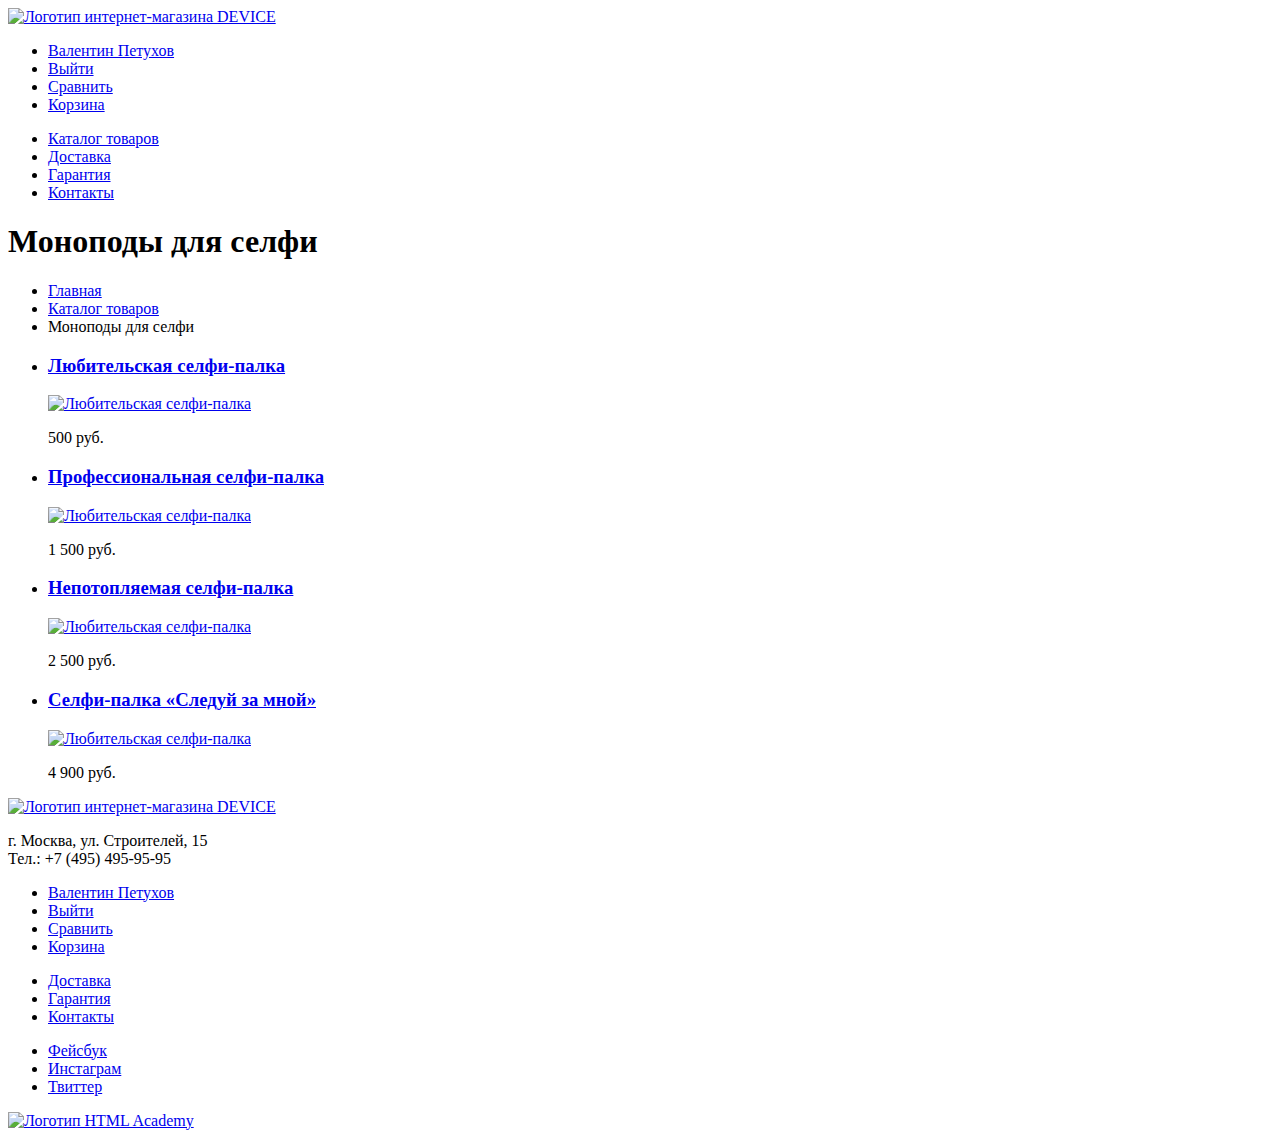
==== catalog.html @ 66d5307c "Добавляет разметку внутренней страницы" ====
<!DOCTYPE html>
<html lang="ru">

<head>
  <meta charset="utf-8">
  <title>HTML Academy: Девайс</title>
</head>

<body>
  <header class="main-header">
    <nav class="main-navigation">
      <a class="main-header-logo" href="index.html">
        <img src="http://placehold.it/150x100" width="150" height="100" alt="Логотип интернет-магазина DEVICE">
      </a>
      <ul class="user-navigation">
        <!-- 
          <li>
            здесь будет форма поиска по сайту
          </li>
        -->
        <li class="username-link"><a href="#">Валентин Петухов</a></li>
        <li class="logout-link"><a href="#">Выйти</a></li>
        <li class="compare-link"><a href="#">Сравнить</a></li>
        <li class="basket-link"><a href="#">Корзина</a></li>
      </ul>
      <ul class="site-navigation">
        <li><a href="catalog.html">Каталог товаров</a></li>
        <li><a href="shipping.html">Доставка</a></li>
        <li><a href="warranty.html">Гарантия</a></li>
        <li><a href="contacts.html">Контакты</a></li>
      </ul>
    </nav>
  </header>
  <main class="container">
    <h1 class="page-title">Моноподы для селфи</h1>
    <ul class="breadcrumbs">
      <li><a href="index.html">Главная</a></li>
      <li><a href="catalog.html">Каталог товаров</a></li>
      <li class="breadcrumbs-current">Моноподы для селфи</li>
    </ul>
    <section class="filters">
      <!-- здесь будет форма -->
    </section>
    <section class="catalog">
      <ul class="catalog-list">
        <li class="catalog-item">
          <h3><a href="catalog-item.html">Любительская селфи-палка</a></h3>
          <p class="catalog-item-image">
            <a href="catalog-item.html">
              <img src="http://placehold.it/360x380" width="360" height="380" alt="Любительская селфи-палка">
            </a>
          </p>
          <p class="catalog-item-price">
            500 руб.
          </p>
        </li>
        <li class="catalog-item">
          <h3><a href="catalog-item.html">Профессиональная селфи-палка</a></h3>
          <p class="catalog-item-image">
            <a href="catalog-item.html">
              <img src="http://placehold.it/360x380" width="360" height="380" alt="Любительская селфи-палка">
            </a>
          </p>
          <p class="catalog-item-price">
            1 500 руб.
          </p>
        </li>
        <li class="catalog-item">
          <h3><a href="catalog-item.html">Непотопляемая селфи-палка</a></h3>
          <p class="catalog-item-image">
            <a href="catalog-item.html">
              <img src="http://placehold.it/360x380" width="360" height="380" alt="Любительская селфи-палка">
            </a>
          </p>
          <p class="catalog-item-price">
            2 500 руб.
          </p>
        </li>
        <li class="catalog-item">
          <h3><a href="catalog-item.html">Селфи-палка «Следуй за мной»</a></h3>
          <p class="catalog-item-image">
            <a href="catalog-item.html">
              <img src="http://placehold.it/360x380" width="360" height="380" alt="Любительская селфи-палка">
            </a>
          </p>
          <p class="catalog-item-price">
            4 900 руб.
          </p>
        </li>
      </ul>
    </section>
  </main>
  <footer class="main-footer">
    <a class="footer-logo" href="index.html">
      <img src="http://placehold.it/150x100" width="150" height="100" alt="Логотип интернет-магазина DEVICE">
    </a>
    <p class="footer-contacts">
      г. Москва, ул. Строителей, 15<br>
      Тел.: +7 (495) 495-95-95
    </p>
    <div class="footer-navigation">
      <ul class="footer-user-navigation">
        <li class="username-link"><a href="#">Валентин Петухов</a></li>
        <li class="logout-link"><a href="#">Выйти</a></li>
        <li class="compare-link"><a href="#">Сравнить</a></li>
        <li class="basket-link"><a href="#">Корзина</a></li>
      </ul>
      <ul class="footer-site-navigation">
        <li><a href="shipping.html">Доставка</a></li>
        <li><a href="warranty.html">Гарантия</a></li>
        <li><a href="contacts.html">Контакты</a></li>
      </ul>
    </div>
    <div class="footer-social">
      <ul>
        <li><a class="social-button" href="#">Фейсбук</a></li>
        <li><a class="social-button" href="#">Инстаграм</a></li>
        <li><a class="social-button" href="#">Твиттер</a></li>
      </ul>
    </div>
    <p class="footer-copyright">
      <a class="button" href="https://htmlacademy.ru/intensive/htmlcss"><img src="http://placehold.it/30x30" width="30"
          height="30" alt="Логотип HTML Academy"></a>
    </p>
  </footer>
</body>

</html>
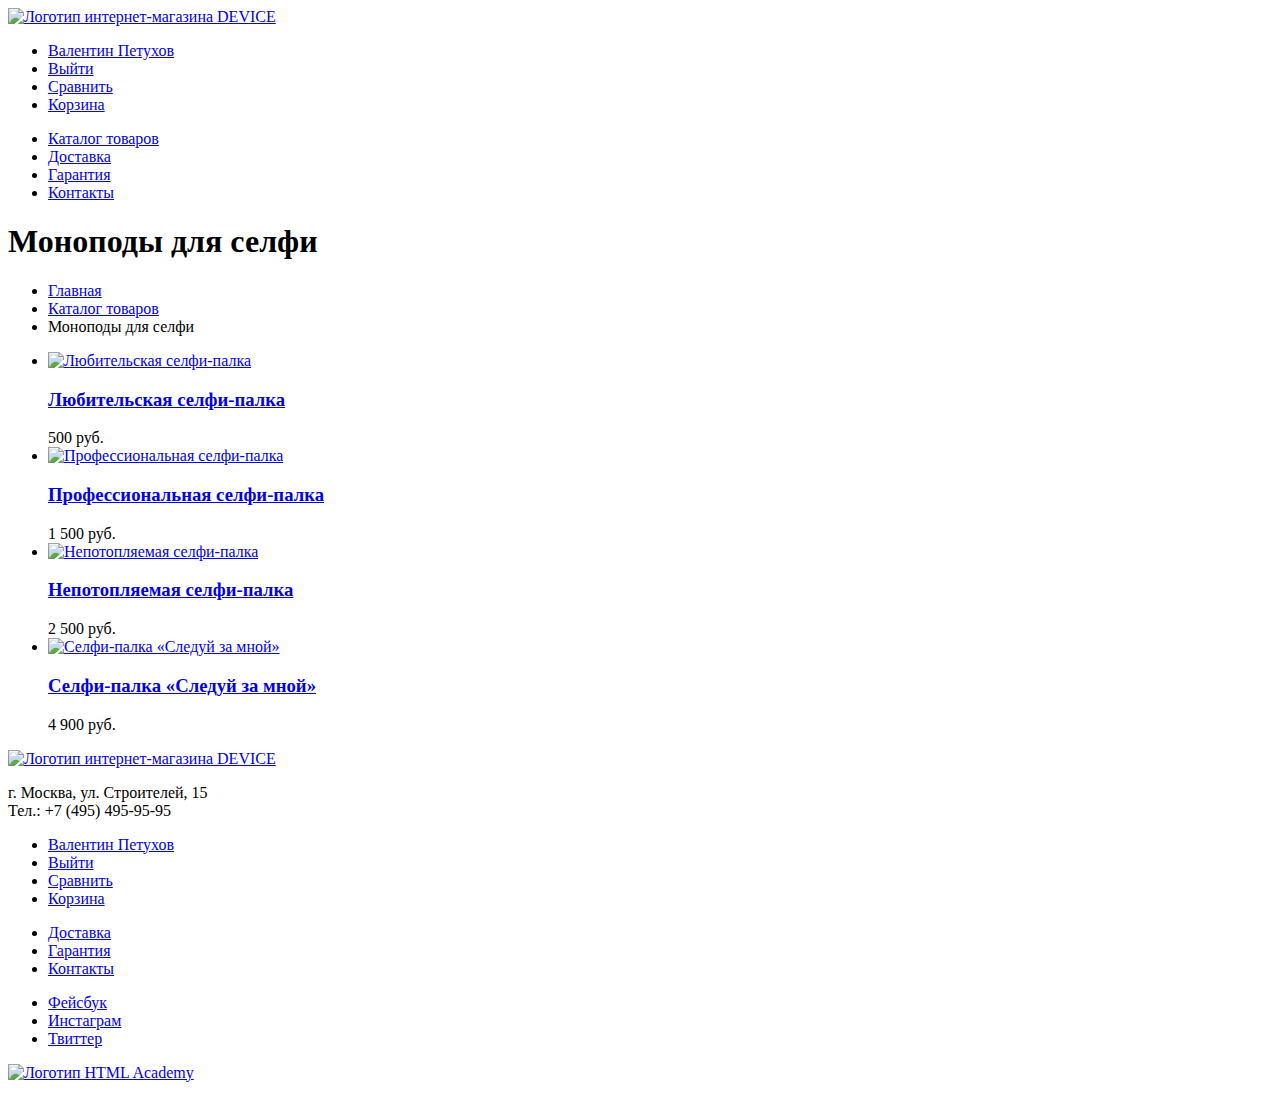
==== commit 0aa2ecbd: "Вносит правки по замечаниям наставника" ====
--- a/catalog.html
+++ b/catalog.html
@@ -13,11 +13,7 @@
         <img src="http://placehold.it/150x100" width="150" height="100" alt="Логотип интернет-магазина DEVICE">
       </a>
       <ul class="user-navigation">
-        <!-- 
-          <li>
-            здесь будет форма поиска по сайту
-          </li>
-        -->
+        <!-- здесь будет форма поиска по сайту -->
         <li class="username-link"><a href="#">Валентин Петухов</a></li>
         <li class="logout-link"><a href="#">Выйти</a></li>
         <li class="compare-link"><a href="#">Сравнить</a></li>
@@ -44,48 +40,32 @@
     <section class="catalog">
       <ul class="catalog-list">
         <li class="catalog-item">
+          <a href="catalog-item.html">
+            <img class="catalog-item-image" src="http://placehold.it/360x380" width="360" height="380" alt="Любительская селфи-палка">
+          </a>
           <h3><a href="catalog-item.html">Любительская селфи-палка</a></h3>
-          <p class="catalog-item-image">
-            <a href="catalog-item.html">
-              <img src="http://placehold.it/360x380" width="360" height="380" alt="Любительская селфи-палка">
-            </a>
-          </p>
-          <p class="catalog-item-price">
-            500 руб.
-          </p>
+          <span class="catalog-item-price">500 руб.</span>
         </li>
         <li class="catalog-item">
+          <a href="catalog-item.html">
+            <img class="catalog-item-image" src="http://placehold.it/360x380" width="360" height="380" alt="Профессиональная селфи-палка">
+          </a>
           <h3><a href="catalog-item.html">Профессиональная селфи-палка</a></h3>
-          <p class="catalog-item-image">
-            <a href="catalog-item.html">
-              <img src="http://placehold.it/360x380" width="360" height="380" alt="Любительская селфи-палка">
-            </a>
-          </p>
-          <p class="catalog-item-price">
-            1 500 руб.
-          </p>
+          <span class="catalog-item-price">1 500 руб.</span>
         </li>
         <li class="catalog-item">
+          <a href="catalog-item.html">
+            <img class="catalog-item-image" src="http://placehold.it/360x380" width="360" height="380" alt="Непотопляемая селфи-палка">
+          </a>
           <h3><a href="catalog-item.html">Непотопляемая селфи-палка</a></h3>
-          <p class="catalog-item-image">
-            <a href="catalog-item.html">
-              <img src="http://placehold.it/360x380" width="360" height="380" alt="Любительская селфи-палка">
-            </a>
-          </p>
-          <p class="catalog-item-price">
-            2 500 руб.
-          </p>
+          <span class="catalog-item-price">2 500 руб.</span>
         </li>
         <li class="catalog-item">
+          <a href="catalog-item.html">
+            <img class="catalog-item-image" src="http://placehold.it/360x380" width="360" height="380" alt="Селфи-палка «Следуй за мной»">
+          </a>
           <h3><a href="catalog-item.html">Селфи-палка «Следуй за мной»</a></h3>
-          <p class="catalog-item-image">
-            <a href="catalog-item.html">
-              <img src="http://placehold.it/360x380" width="360" height="380" alt="Любительская селфи-палка">
-            </a>
-          </p>
-          <p class="catalog-item-price">
-            4 900 руб.
-          </p>
+          <span class="catalog-item-price">4 900 руб.</span>
         </li>
       </ul>
     </section>
@@ -119,8 +99,9 @@
       </ul>
     </div>
     <p class="footer-copyright">
-      <a class="button" href="https://htmlacademy.ru/intensive/htmlcss"><img src="http://placehold.it/30x30" width="30"
-          height="30" alt="Логотип HTML Academy"></a>
+      <a class="button" href="https://htmlacademy.ru/intensive/htmlcss">
+        <img src="http://placehold.it/30x30" width="30" height="30" alt="Логотип HTML Academy">
+      </a>
     </p>
   </footer>
 </body>
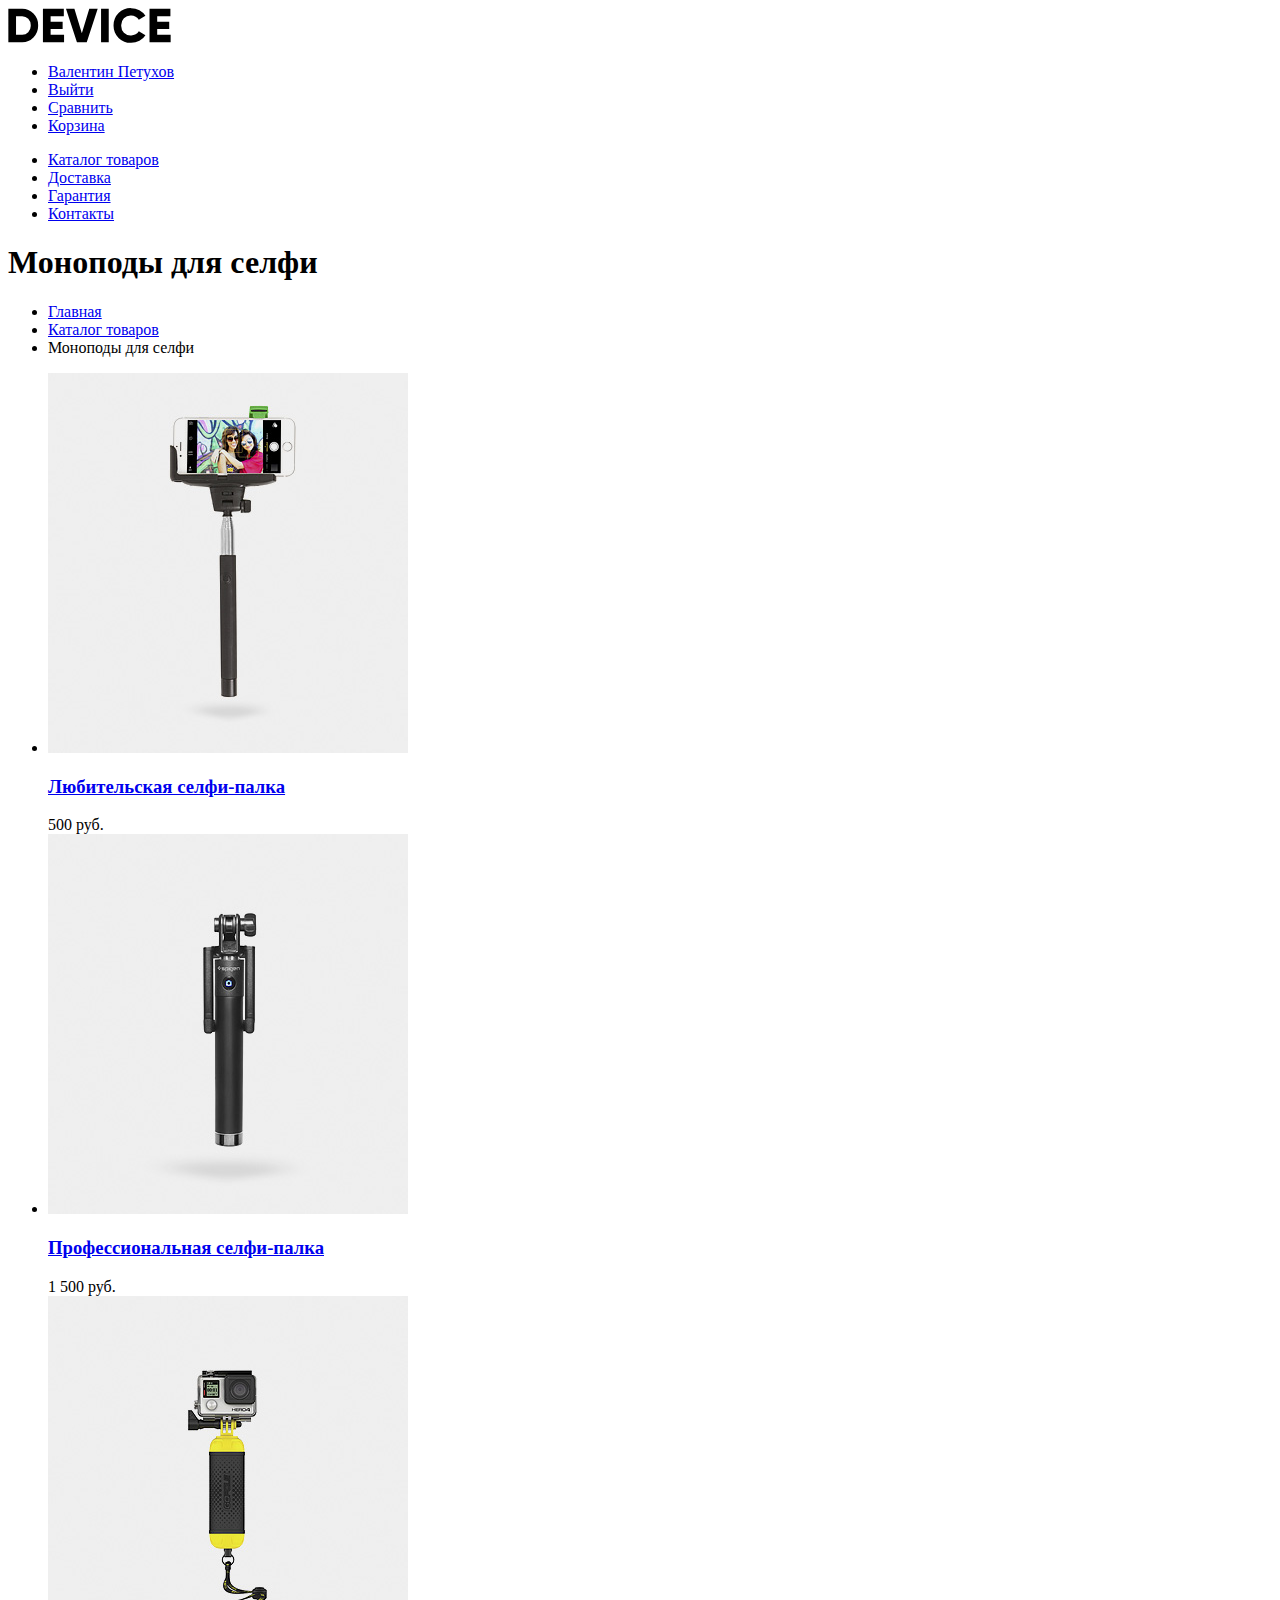
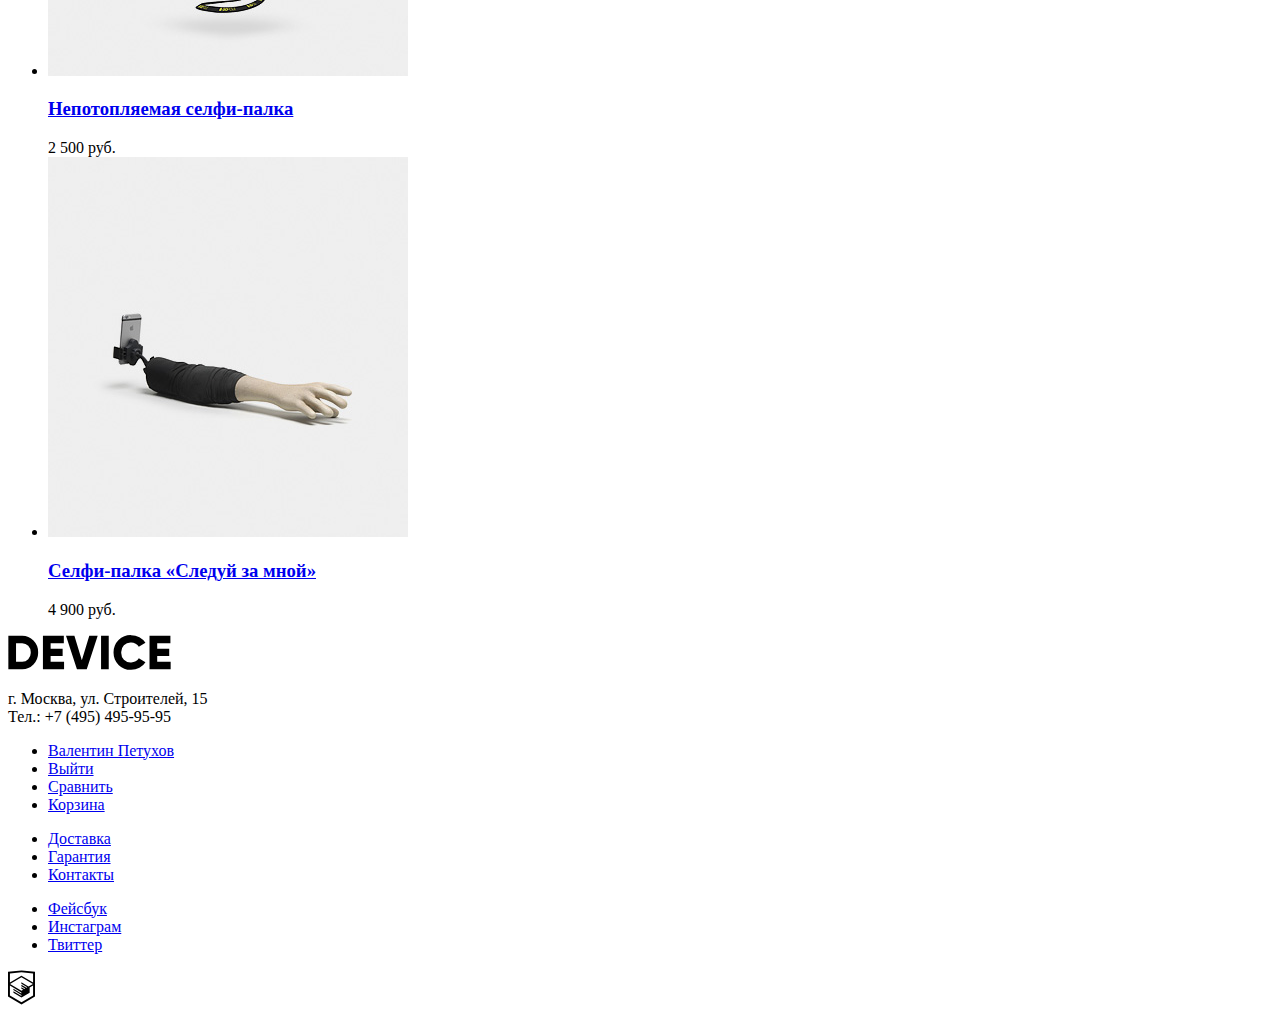
==== commit 9c15b5d3: "Добавляет контентные изображения" ====
--- a/catalog.html
+++ b/catalog.html
@@ -10,7 +10,7 @@
   <header class="main-header">
     <nav class="main-navigation">
       <a class="main-header-logo" href="index.html">
-        <img src="http://placehold.it/150x100" width="150" height="100" alt="Логотип интернет-магазина DEVICE">
+        <img src="img/logo-device.svg" width="163" height="35" alt="Логотип интернет-магазина DEVICE">
       </a>
       <ul class="user-navigation">
         <!-- здесь будет форма поиска по сайту -->
@@ -41,28 +41,28 @@
       <ul class="catalog-list">
         <li class="catalog-item">
           <a href="catalog-item.html">
-            <img class="catalog-item-image" src="http://placehold.it/360x380" width="360" height="380" alt="Любительская селфи-палка">
+            <img class="catalog-item-image" src="img/item-1-jpg.jpg" width="360" height="380" alt="Любительская селфи-палка">
           </a>
           <h3><a href="catalog-item.html">Любительская селфи-палка</a></h3>
           <span class="catalog-item-price">500 руб.</span>
         </li>
         <li class="catalog-item">
           <a href="catalog-item.html">
-            <img class="catalog-item-image" src="http://placehold.it/360x380" width="360" height="380" alt="Профессиональная селфи-палка">
+            <img class="catalog-item-image" src="img/item-2-jpg.jpg" width="360" height="380" alt="Профессиональная селфи-палка">
           </a>
           <h3><a href="catalog-item.html">Профессиональная селфи-палка</a></h3>
           <span class="catalog-item-price">1 500 руб.</span>
         </li>
         <li class="catalog-item">
           <a href="catalog-item.html">
-            <img class="catalog-item-image" src="http://placehold.it/360x380" width="360" height="380" alt="Непотопляемая селфи-палка">
+            <img class="catalog-item-image" src="img/item-3-jpg.jpg" width="360" height="380" alt="Непотопляемая селфи-палка">
           </a>
           <h3><a href="catalog-item.html">Непотопляемая селфи-палка</a></h3>
           <span class="catalog-item-price">2 500 руб.</span>
         </li>
         <li class="catalog-item">
           <a href="catalog-item.html">
-            <img class="catalog-item-image" src="http://placehold.it/360x380" width="360" height="380" alt="Селфи-палка «Следуй за мной»">
+            <img class="catalog-item-image" src="img/item-4-jpg.jpg" width="360" height="380" alt="Селфи-палка «Следуй за мной»">
           </a>
           <h3><a href="catalog-item.html">Селфи-палка «Следуй за мной»</a></h3>
           <span class="catalog-item-price">4 900 руб.</span>
@@ -72,7 +72,7 @@
   </main>
   <footer class="main-footer">
     <a class="footer-logo" href="index.html">
-      <img src="http://placehold.it/150x100" width="150" height="100" alt="Логотип интернет-магазина DEVICE">
+      <img src="img/logo-device.svg" width="163" height="35" alt="Логотип интернет-магазина DEVICE">
     </a>
     <p class="footer-contacts">
       г. Москва, ул. Строителей, 15<br>
@@ -100,7 +100,7 @@
     </div>
     <p class="footer-copyright">
       <a class="button" href="https://htmlacademy.ru/intensive/htmlcss">
-        <img src="http://placehold.it/30x30" width="30" height="30" alt="Логотип HTML Academy">
+        <img src="img/logo-htmlacademy.svg" width="27" height="35" alt="Логотип HTML Academy">
       </a>
     </p>
   </footer>
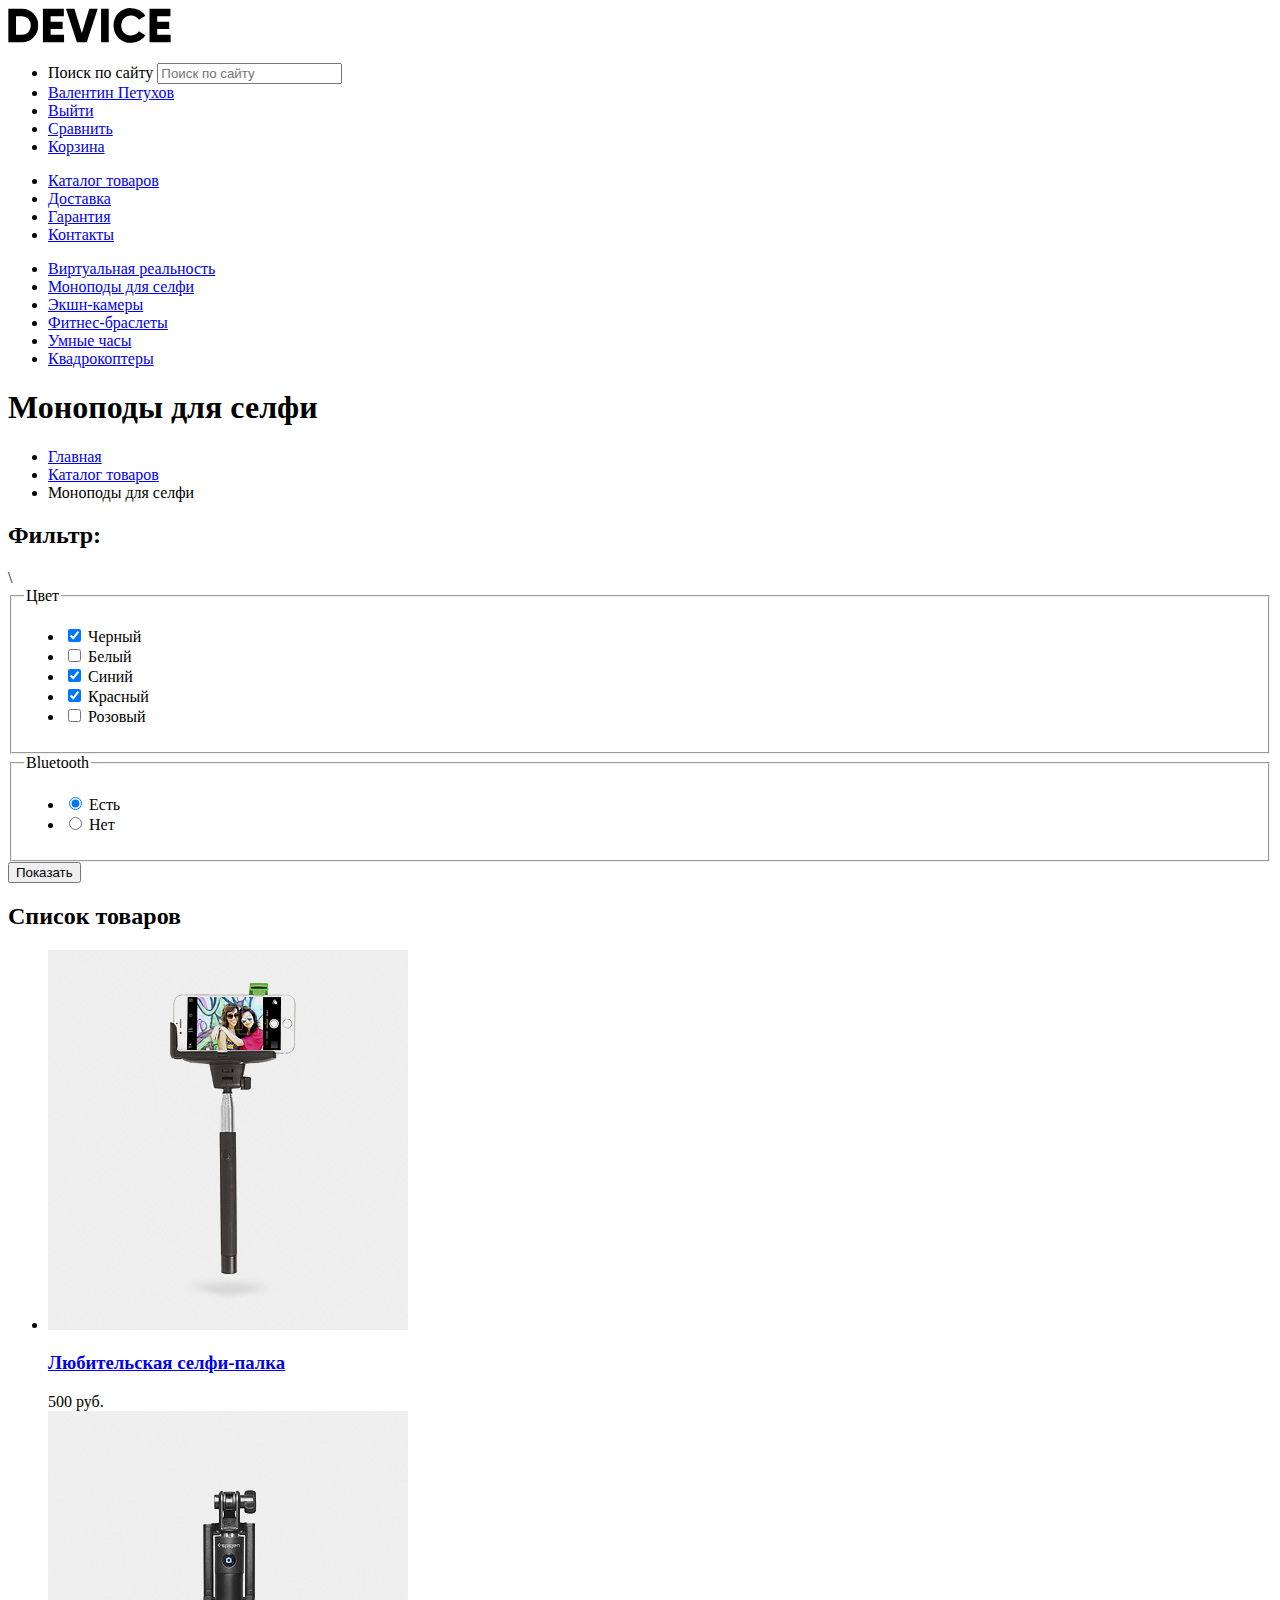
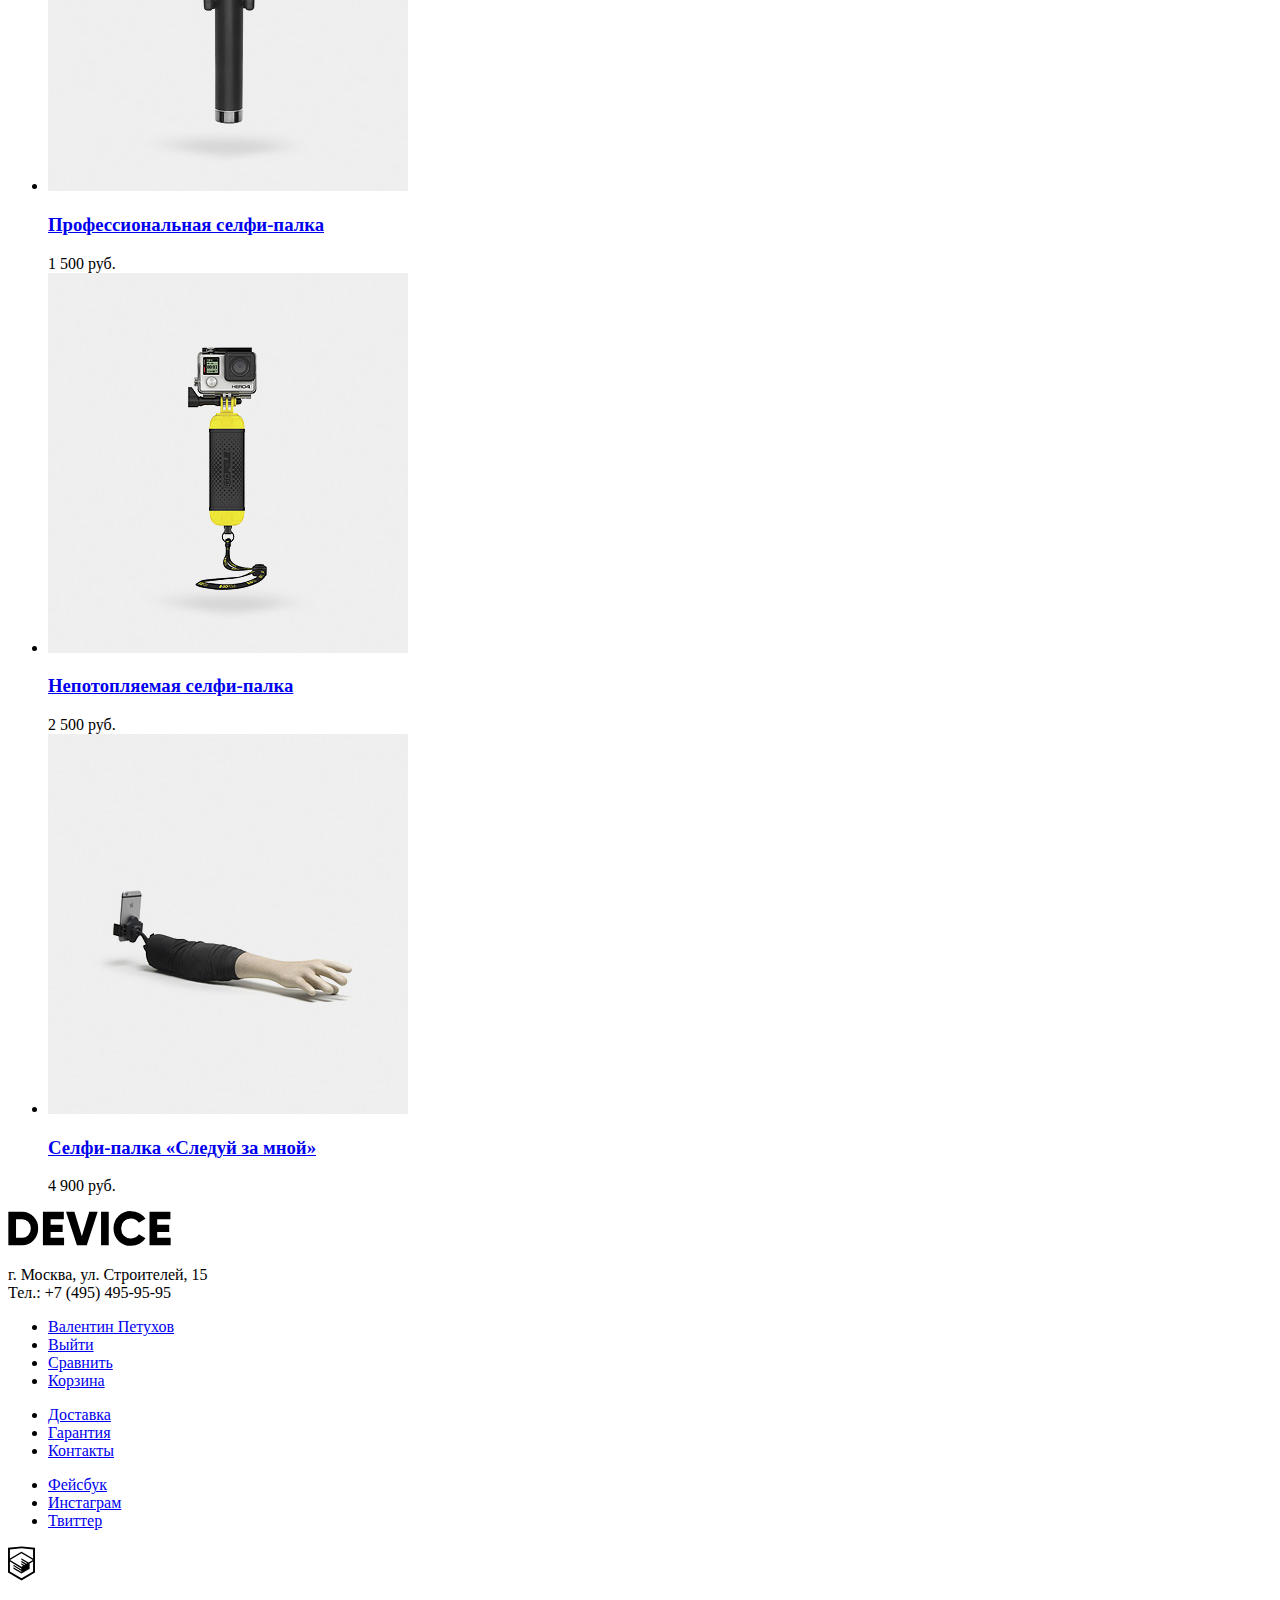
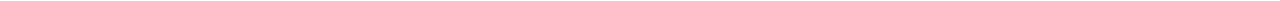
==== commit 2b5cc09a: "Добавляет формы в разметку" ====
--- a/catalog.html
+++ b/catalog.html
@@ -10,10 +10,15 @@
   <header class="main-header">
     <nav class="main-navigation">
       <a class="main-header-logo" href="index.html">
-        <img src="img/logo-device.svg" width="163" height="35" alt="Логотип интернет-магазина DEVICE">
+        <img src="img/logo-device.svg" width="163" height="35" alt="Интернет-магазин DEVICE">
       </a>
       <ul class="user-navigation">
-        <!-- здесь будет форма поиска по сайту -->
+        <li class="search">
+          <form class="search-form" action="https://echo.htmlacademy.ru" method="get">
+            <label class="visually-hidden" for="search-input">Поиск по сайту</label>
+            <input class="search-field" id="search-input" type="search" name="search" placeholder="Поиск по сайту">
+          </form>
+        </li>
         <li class="username-link"><a href="#">Валентин Петухов</a></li>
         <li class="logout-link"><a href="#">Выйти</a></li>
         <li class="compare-link"><a href="#">Сравнить</a></li>
@@ -26,6 +31,16 @@
         <li><a href="contacts.html">Контакты</a></li>
       </ul>
     </nav>
+    <section class="modal modal-catalog">
+      <ul class="header-catalog">
+        <li><a href="#">Виртуальная реальность</a></li>
+        <li><a href="#">Моноподы для селфи</a></li>
+        <li><a href="#">Экшн-камеры</a></li>
+        <li><a href="#">Фитнес-браслеты</a></li>
+        <li><a href="#">Умные часы</a></li>
+        <li><a href="#">Квадрокоптеры</a></li>
+      </ul>
+    </section>
   </header>
   <main class="container">
     <h1 class="page-title">Моноподы для селфи</h1>
@@ -35,36 +50,78 @@
       <li class="breadcrumbs-current">Моноподы для селфи</li>
     </ul>
     <section class="filters">
-      <!-- здесь будет форма -->
+      <h2>Фильтр:</h2>
+      <form class="filter" method="get" action="https://echo.htmlacademy.ru">\
+        <fieldset>
+          <legend>Цвет</legend>
+          <ul>
+            <li class="filter-option">
+              <input class="visually-hidden filter-input filter-input-checkbox" type="checkbox" name="black" id="filter-color-black" checked>
+              <label for="filter-color-black">Черный</label>
+            </li>
+            <li class="filter-option">
+              <input class="visually-hidden filter-input filter-input-checkbox" type="checkbox" name="white" id="filter-color-white">
+              <label for="filter-color-white">Белый</label>
+            </li>
+            <li class="filter-option">
+              <input class="visually-hidden filter-input filter-input-checkbox" type="checkbox" name="blue" id="filter-color-blue" checked>
+              <label for="filter-color-blue">Синий</label>
+            </li>
+            <li class="filter-option">
+              <input class="visually-hidden filter-input filter-input-checkbox" type="checkbox" name="red" id="filter-color-red" checked>
+              <label for="filter-color-red">Красный</label>
+            </li>
+            <li class="filter-option">
+              <input class="visually-hidden filter-input filter-input-checkbox" type="checkbox" name="pink" id="filter-color-pink">
+              <label for="filter-color-pink">Розовый</label>
+            </li>
+          </ul>
+        </fieldset>
+        <fieldset>
+          <legend>Bluetooth</legend>
+          <ul>
+            <li class="filter-option">
+              <input class="visually-hidden filter-input filter-input-radio" type="radio" name="bluetooth" value="yes" id="filter-bt-yes" checked>
+              <label for="filter-bt-yes">Есть</label>
+            </li>
+            <li class="filter-option">
+              <input class="visually-hidden filter-input filter-input-radio" type="radio" name="bluetooth" value="no" id="filter-bt-no">
+              <label for="filter-bt-no">Нет</label>
+            </li>
+          </ul>
+        </fieldset>
+        <button type="submit" class="filter-button button">Показать</button>
+      </form>
     </section>
     <section class="catalog">
+      <h2 class="visually-hidden">Список товаров</h2>
       <ul class="catalog-list">
         <li class="catalog-item">
           <a href="catalog-item.html">
-            <img class="catalog-item-image" src="img/item-1-jpg.jpg" width="360" height="380" alt="Любительская селфи-палка">
+            <img class="catalog-item-image" src="img/item-1.jpg" width="360" height="380" alt="Любительская селфи-палка">
+            <h3>Любительская селфи-палка</h3>
           </a>
-          <h3><a href="catalog-item.html">Любительская селфи-палка</a></h3>
           <span class="catalog-item-price">500 руб.</span>
         </li>
         <li class="catalog-item">
           <a href="catalog-item.html">
-            <img class="catalog-item-image" src="img/item-2-jpg.jpg" width="360" height="380" alt="Профессиональная селфи-палка">
+            <img class="catalog-item-image" src="img/item-2.jpg" width="360" height="380" alt="Профессиональная селфи-палка">
+            <h3>Профессиональная селфи-палка</h3>
           </a>
-          <h3><a href="catalog-item.html">Профессиональная селфи-палка</a></h3>
           <span class="catalog-item-price">1 500 руб.</span>
         </li>
         <li class="catalog-item">
           <a href="catalog-item.html">
-            <img class="catalog-item-image" src="img/item-3-jpg.jpg" width="360" height="380" alt="Непотопляемая селфи-палка">
+            <img class="catalog-item-image" src="img/item-3.jpg" width="360" height="380" alt="Непотопляемая селфи-палка">
+            <h3>Непотопляемая селфи-палка</h3>
           </a>
-          <h3><a href="catalog-item.html">Непотопляемая селфи-палка</a></h3>
           <span class="catalog-item-price">2 500 руб.</span>
         </li>
         <li class="catalog-item">
           <a href="catalog-item.html">
-            <img class="catalog-item-image" src="img/item-4-jpg.jpg" width="360" height="380" alt="Селфи-палка «Следуй за мной»">
+            <img class="catalog-item-image" src="img/item-4.jpg" width="360" height="380" alt="Селфи-палка «Следуй за мной»">
+            <h3>Селфи-палка «Следуй за мной»</h3>
           </a>
-          <h3><a href="catalog-item.html">Селфи-палка «Следуй за мной»</a></h3>
           <span class="catalog-item-price">4 900 руб.</span>
         </li>
       </ul>
@@ -72,7 +129,7 @@
   </main>
   <footer class="main-footer">
     <a class="footer-logo" href="index.html">
-      <img src="img/logo-device.svg" width="163" height="35" alt="Логотип интернет-магазина DEVICE">
+      <img src="img/logo-device.svg" width="163" height="35" alt="Интернет-магазин DEVICE">
     </a>
     <p class="footer-contacts">
       г. Москва, ул. Строителей, 15<br>
@@ -100,7 +157,7 @@
     </div>
     <p class="footer-copyright">
       <a class="button" href="https://htmlacademy.ru/intensive/htmlcss">
-        <img src="img/logo-htmlacademy.svg" width="27" height="35" alt="Логотип HTML Academy">
+        <img src="img/logo-htmlacademy.svg" width="27" height="35" alt="HTML Academy">
       </a>
     </p>
   </footer>
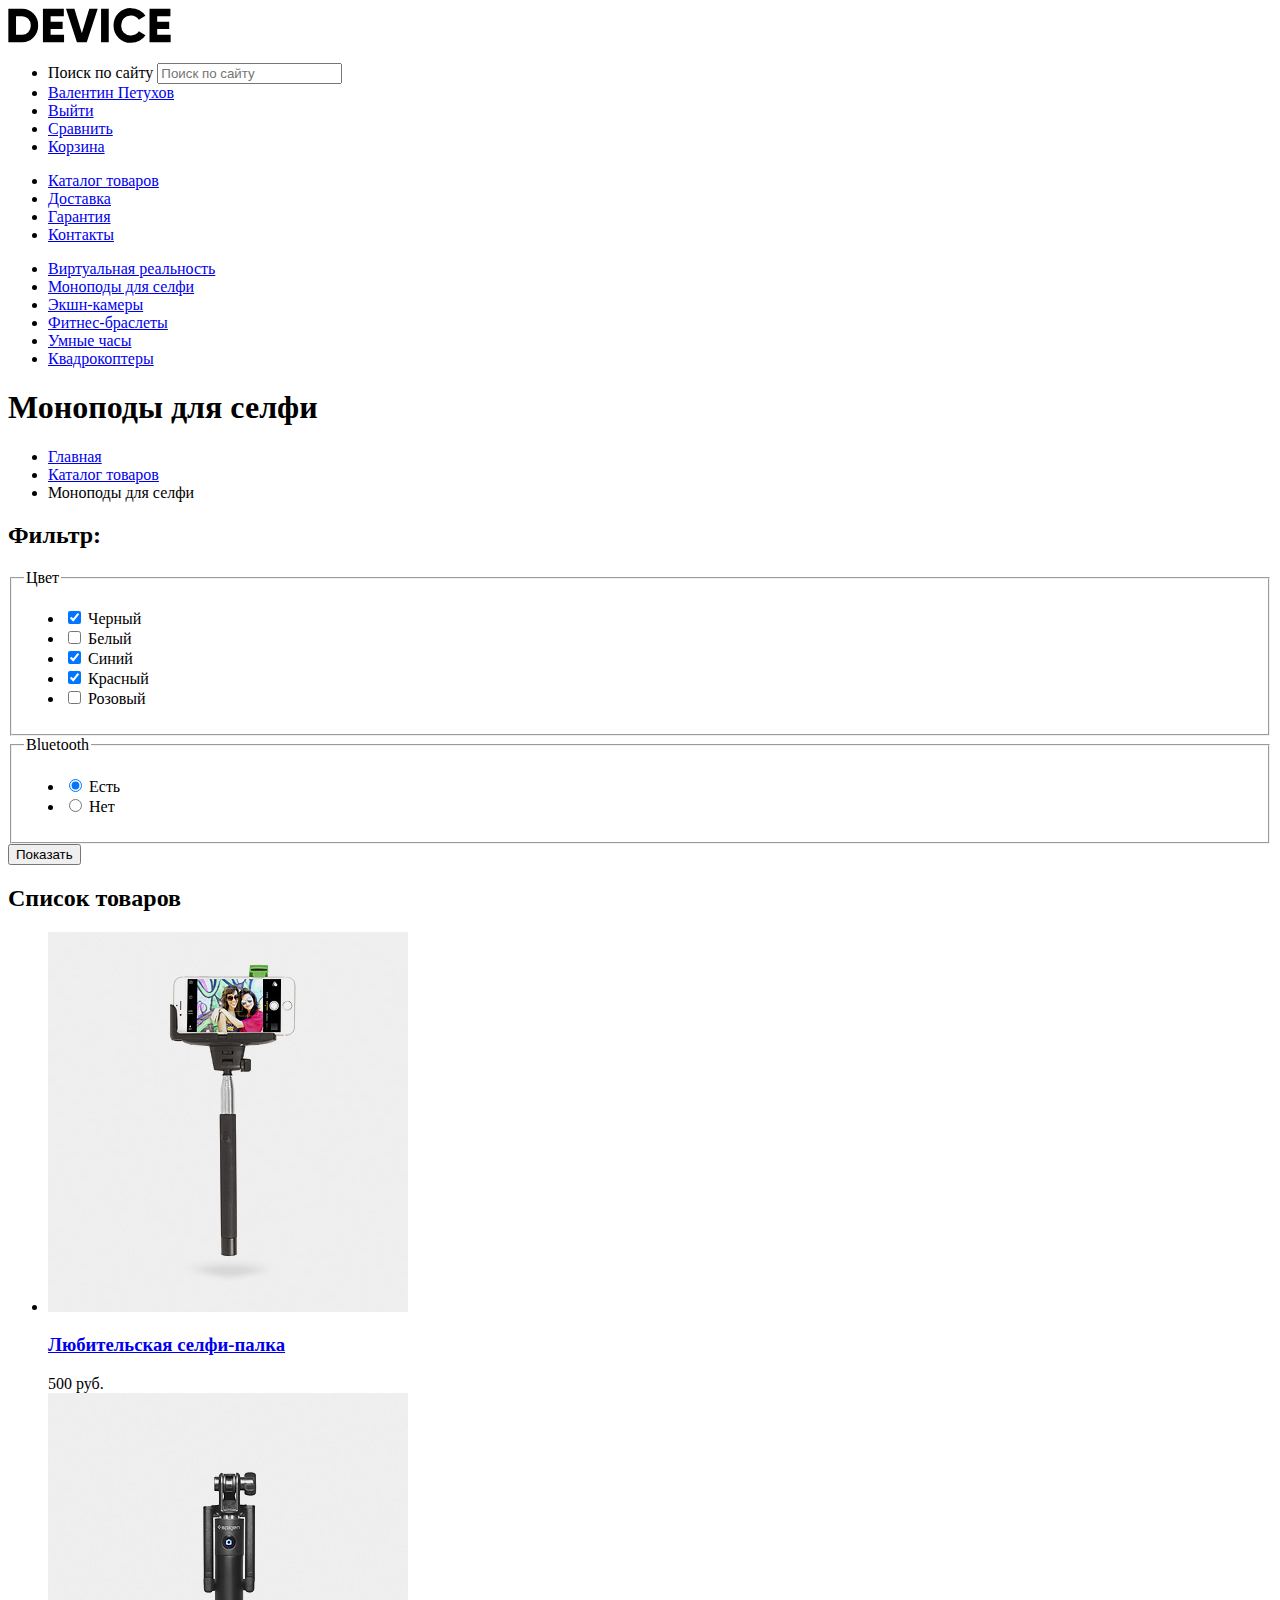
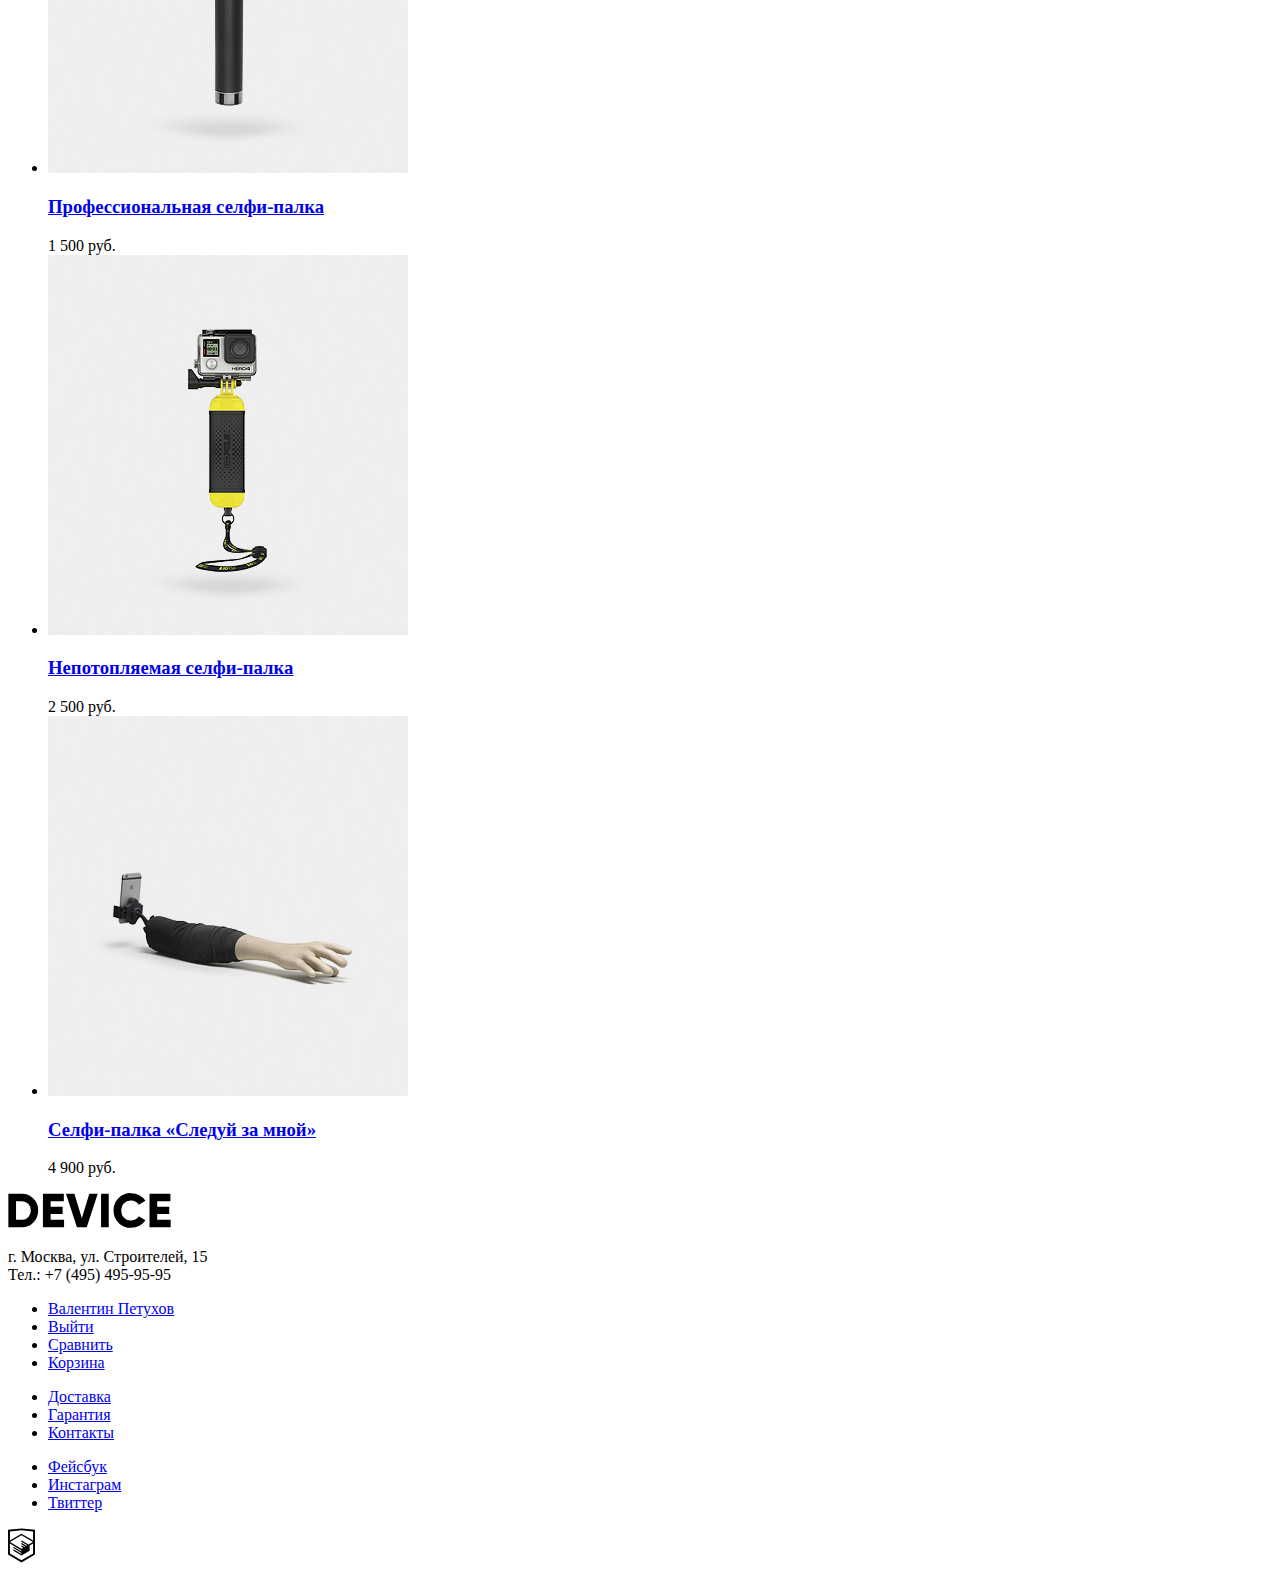
==== commit 61c89fb5: "Добавляет классы" ====
--- a/catalog.html
+++ b/catalog.html
@@ -51,10 +51,10 @@
     </ul>
     <section class="filters">
       <h2>Фильтр:</h2>
-      <form class="filter" method="get" action="https://echo.htmlacademy.ru">\
-        <fieldset>
-          <legend>Цвет</legend>
-          <ul>
+      <form class="filter" method="get" action="https://echo.htmlacademy.ru">
+        <fieldset class="color-fieldset">
+          <legend class="color-fieldset-legend">Цвет</legend>
+          <ul class="color-filter-options">
             <li class="filter-option">
               <input class="visually-hidden filter-input filter-input-checkbox" type="checkbox" name="black" id="filter-color-black" checked>
               <label for="filter-color-black">Черный</label>
@@ -77,9 +77,9 @@
             </li>
           </ul>
         </fieldset>
-        <fieldset>
-          <legend>Bluetooth</legend>
-          <ul>
+        <fieldset class="bluetooth-fieldset">
+          <legend class="bluetooth-fieldset-legend">Bluetooth</legend>
+          <ul class="bluetooth-filter-options">
             <li class="filter-option">
               <input class="visually-hidden filter-input filter-input-radio" type="radio" name="bluetooth" value="yes" id="filter-bt-yes" checked>
               <label for="filter-bt-yes">Есть</label>
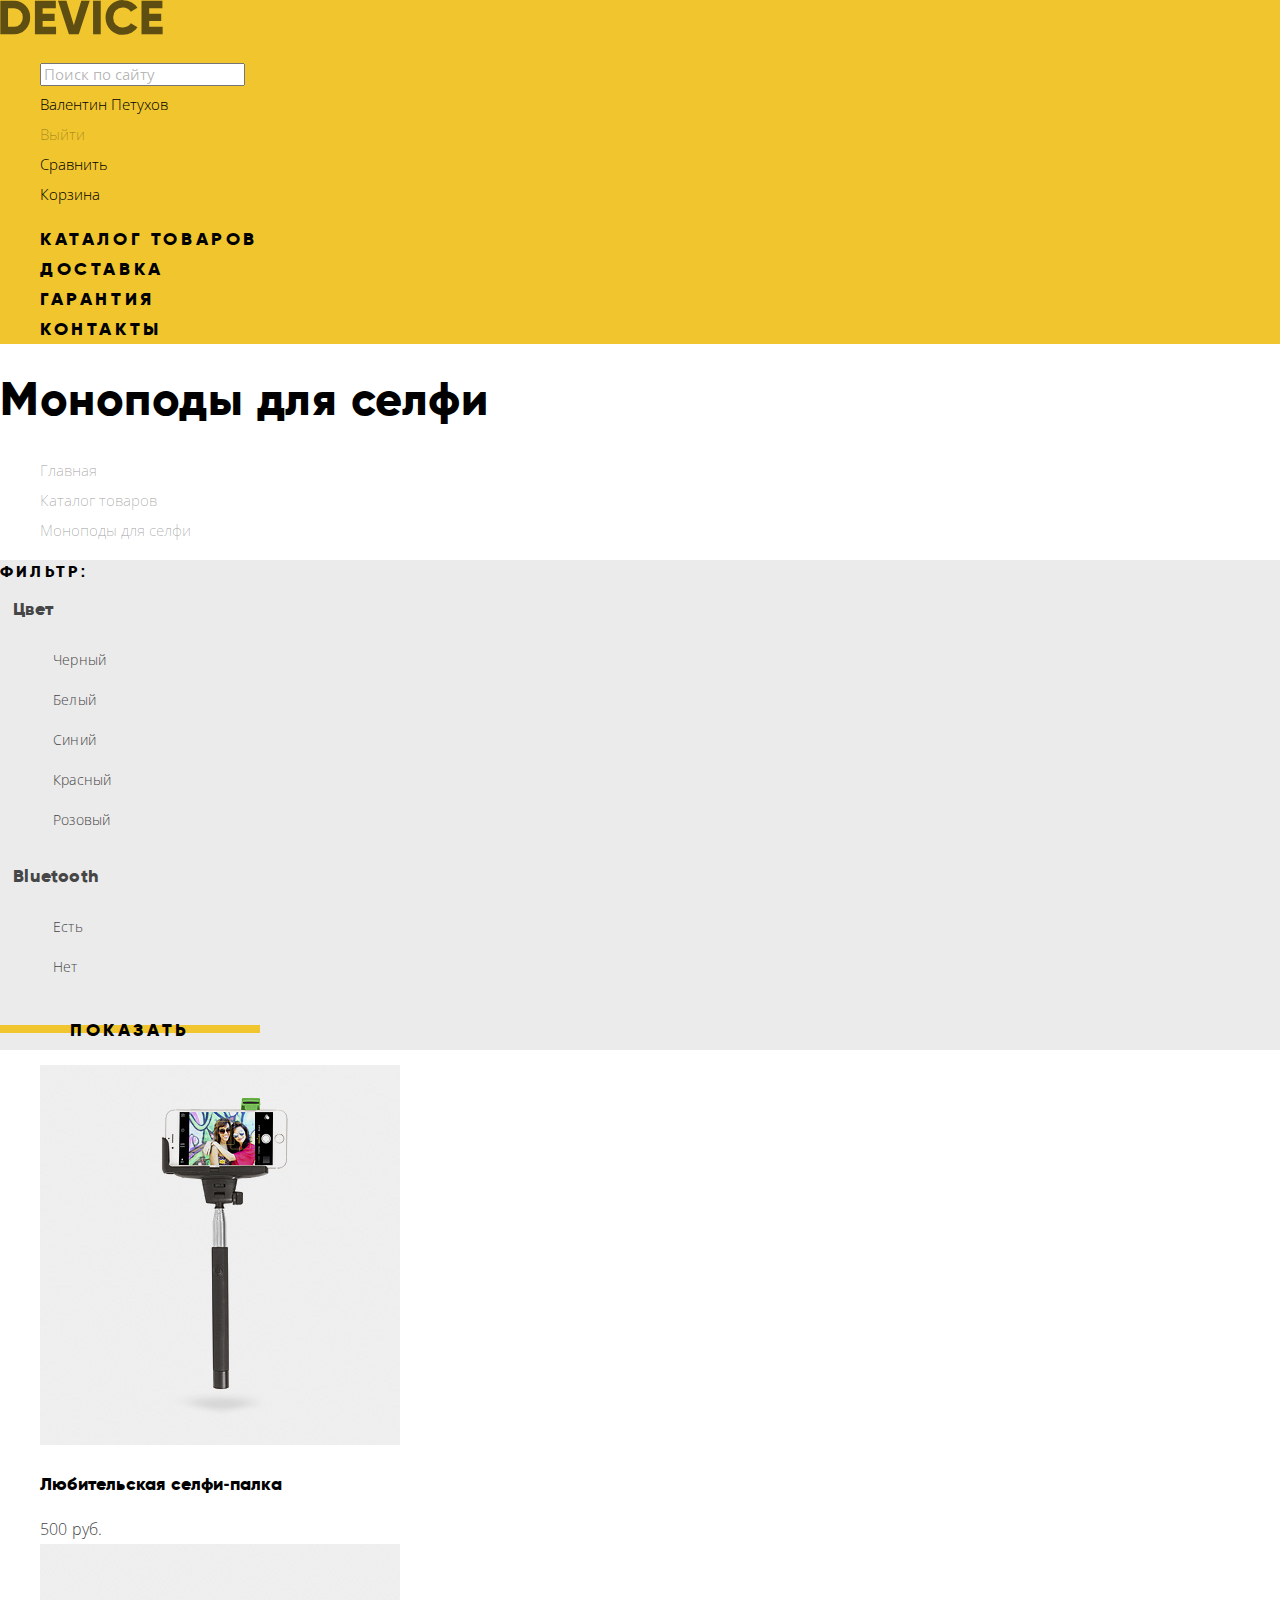
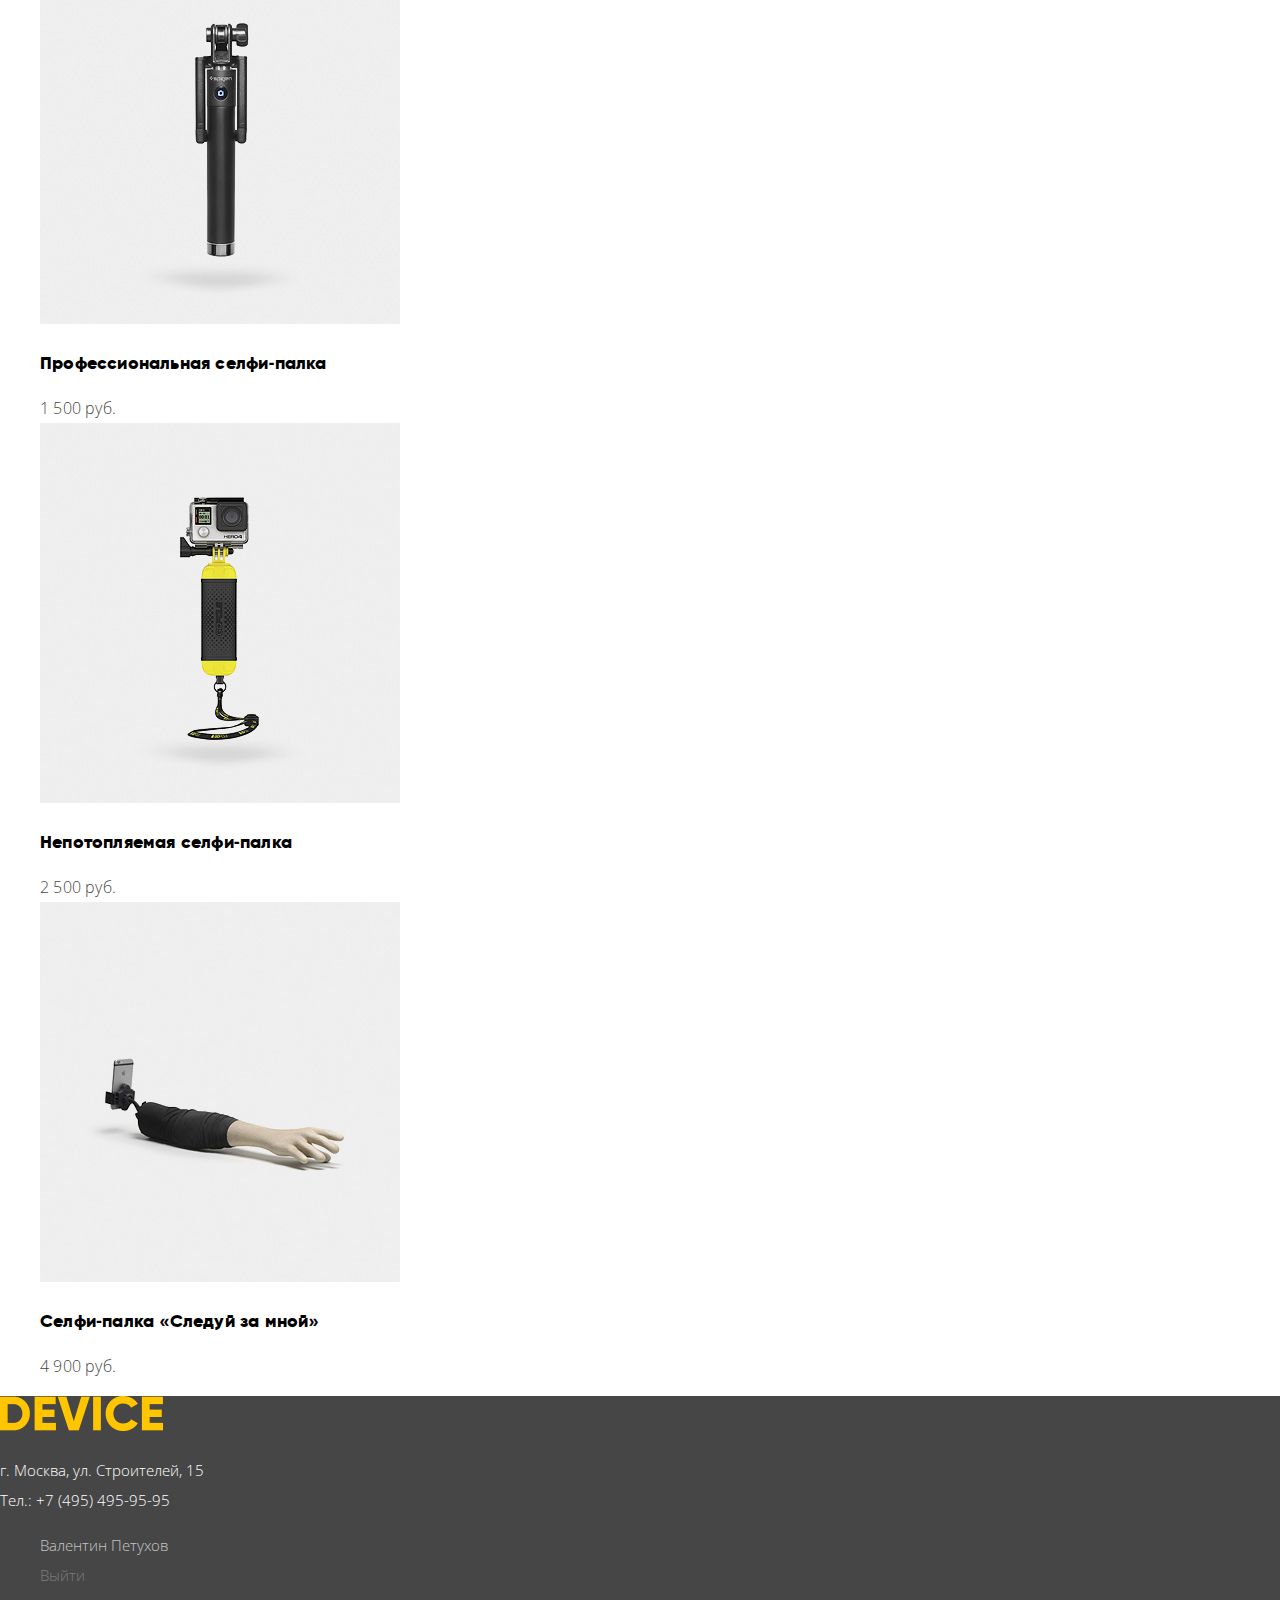
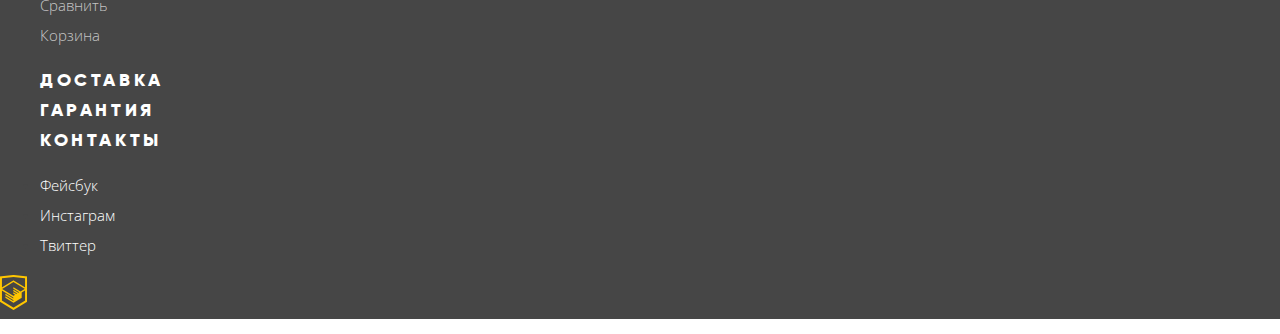
==== commit 7185b83d: "Добавляет стили внутренней страницы" ====
--- a/catalog.html
+++ b/catalog.html
@@ -4,6 +4,9 @@
 <head>
   <meta charset="utf-8">
   <title>HTML Academy: Девайс</title>
+  <link href="https://fonts.googleapis.com/css?family=Open+Sans:300,400&display=swap&subset=cyrillic" rel="stylesheet">
+  <link href="css/normalize.css" rel="stylesheet">
+  <link href="css/style.css" rel="stylesheet">
 </head>
 
 <body>
@@ -49,87 +52,91 @@
       <li><a href="catalog.html">Каталог товаров</a></li>
       <li class="breadcrumbs-current">Моноподы для селфи</li>
     </ul>
-    <section class="filters">
-      <h2>Фильтр:</h2>
-      <form class="filter" method="get" action="https://echo.htmlacademy.ru">
-        <fieldset class="color-fieldset">
-          <legend class="color-fieldset-legend">Цвет</legend>
-          <ul class="color-filter-options">
-            <li class="filter-option">
-              <input class="visually-hidden filter-input filter-input-checkbox" type="checkbox" name="black" id="filter-color-black" checked>
-              <label for="filter-color-black">Черный</label>
-            </li>
-            <li class="filter-option">
-              <input class="visually-hidden filter-input filter-input-checkbox" type="checkbox" name="white" id="filter-color-white">
-              <label for="filter-color-white">Белый</label>
-            </li>
-            <li class="filter-option">
-              <input class="visually-hidden filter-input filter-input-checkbox" type="checkbox" name="blue" id="filter-color-blue" checked>
-              <label for="filter-color-blue">Синий</label>
-            </li>
-            <li class="filter-option">
-              <input class="visually-hidden filter-input filter-input-checkbox" type="checkbox" name="red" id="filter-color-red" checked>
-              <label for="filter-color-red">Красный</label>
-            </li>
-            <li class="filter-option">
-              <input class="visually-hidden filter-input filter-input-checkbox" type="checkbox" name="pink" id="filter-color-pink">
-              <label for="filter-color-pink">Розовый</label>
-            </li>
-          </ul>
-        </fieldset>
-        <fieldset class="bluetooth-fieldset">
-          <legend class="bluetooth-fieldset-legend">Bluetooth</legend>
-          <ul class="bluetooth-filter-options">
-            <li class="filter-option">
-              <input class="visually-hidden filter-input filter-input-radio" type="radio" name="bluetooth" value="yes" id="filter-bt-yes" checked>
-              <label for="filter-bt-yes">Есть</label>
-            </li>
-            <li class="filter-option">
-              <input class="visually-hidden filter-input filter-input-radio" type="radio" name="bluetooth" value="no" id="filter-bt-no">
-              <label for="filter-bt-no">Нет</label>
-            </li>
-          </ul>
-        </fieldset>
-        <button type="submit" class="filter-button button">Показать</button>
-      </form>
-    </section>
-    <section class="catalog">
-      <h2 class="visually-hidden">Список товаров</h2>
-      <ul class="catalog-list">
-        <li class="catalog-item">
-          <a href="catalog-item.html">
-            <img class="catalog-item-image" src="img/item-1.jpg" width="360" height="380" alt="Любительская селфи-палка">
-            <h3>Любительская селфи-палка</h3>
-          </a>
-          <span class="catalog-item-price">500 руб.</span>
-        </li>
-        <li class="catalog-item">
-          <a href="catalog-item.html">
-            <img class="catalog-item-image" src="img/item-2.jpg" width="360" height="380" alt="Профессиональная селфи-палка">
-            <h3>Профессиональная селфи-палка</h3>
-          </a>
-          <span class="catalog-item-price">1 500 руб.</span>
-        </li>
-        <li class="catalog-item">
-          <a href="catalog-item.html">
-            <img class="catalog-item-image" src="img/item-3.jpg" width="360" height="380" alt="Непотопляемая селфи-палка">
-            <h3>Непотопляемая селфи-палка</h3>
-          </a>
-          <span class="catalog-item-price">2 500 руб.</span>
-        </li>
-        <li class="catalog-item">
-          <a href="catalog-item.html">
-            <img class="catalog-item-image" src="img/item-4.jpg" width="360" height="380" alt="Селфи-палка «Следуй за мной»">
-            <h3>Селфи-палка «Следуй за мной»</h3>
-          </a>
-          <span class="catalog-item-price">4 900 руб.</span>
-        </li>
-      </ul>
-    </section>
+    <div class="index-columns-inner">
+      <section class="filters">
+        <h2>Фильтр:</h2>
+        <form class="filter" method="get" action="https://echo.htmlacademy.ru">
+          <fieldset class="color-fieldset">
+            <legend class="color-fieldset-legend">Цвет</legend>
+            <ul class="color-filter-options">
+              <li class="filter-option">
+                <input class="visually-hidden filter-input filter-input-checkbox" type="checkbox" name="black" id="filter-color-black" checked>
+                <label for="filter-color-black">Черный</label>
+              </li>
+              <li class="filter-option">
+                <input class="visually-hidden filter-input filter-input-checkbox" type="checkbox" name="white" id="filter-color-white">
+                <label for="filter-color-white">Белый</label>
+              </li>
+              <li class="filter-option">
+                <input class="visually-hidden filter-input filter-input-checkbox" type="checkbox" name="blue" id="filter-color-blue" checked>
+                <label for="filter-color-blue">Синий</label>
+              </li>
+              <li class="filter-option">
+                <input class="visually-hidden filter-input filter-input-checkbox" type="checkbox" name="red" id="filter-color-red" checked>
+                <label for="filter-color-red">Красный</label>
+              </li>
+              <li class="filter-option">
+                <input class="visually-hidden filter-input filter-input-checkbox" type="checkbox" name="pink" id="filter-color-pink">
+                <label for="filter-color-pink">Розовый</label>
+              </li>
+            </ul>
+          </fieldset>
+          <fieldset class="bluetooth-fieldset">
+            <legend class="bluetooth-fieldset-legend">Bluetooth</legend>
+            <ul class="bluetooth-filter-options">
+              <li class="filter-option">
+                <input class="visually-hidden filter-input filter-input-radio" type="radio" name="bluetooth" value="yes" id="filter-bt-yes" checked>
+                <label for="filter-bt-yes">Есть</label>
+              </li>
+              <li class="filter-option">
+                <input class="visually-hidden filter-input filter-input-radio" type="radio" name="bluetooth" value="no" id="filter-bt-no">
+                <label for="filter-bt-no">Нет</label>
+              </li>
+            </ul>
+          </fieldset>
+          <div class="button">
+            <button type="submit" class="button-submit">Показать</button>
+          </div>
+        </form>
+      </section>
+      <section class="catalog">
+        <h2 class="visually-hidden">Список товаров</h2>
+        <ul class="catalog-list">
+          <li class="catalog-item">
+            <a href="catalog-item.html">
+              <img class="catalog-item-image" src="img/item-1.jpg" width="360" height="380" alt="Любительская селфи-палка">
+              <h3>Любительская селфи-палка</h3>
+            </a>
+            <span class="catalog-item-price">500 руб.</span>
+          </li>
+          <li class="catalog-item">
+            <a href="catalog-item.html">
+              <img class="catalog-item-image" src="img/item-2.jpg" width="360" height="380" alt="Профессиональная селфи-палка">
+              <h3>Профессиональная селфи-палка</h3>
+            </a>
+            <span class="catalog-item-price">1 500 руб.</span>
+          </li>
+          <li class="catalog-item">
+            <a href="catalog-item.html">
+              <img class="catalog-item-image" src="img/item-3.jpg" width="360" height="380" alt="Непотопляемая селфи-палка">
+              <h3>Непотопляемая селфи-палка</h3>
+            </a>
+            <span class="catalog-item-price">2 500 руб.</span>
+          </li>
+          <li class="catalog-item">
+            <a href="catalog-item.html">
+              <img class="catalog-item-image" src="img/item-4.jpg" width="360" height="380" alt="Селфи-палка «Следуй за мной»">
+              <h3>Селфи-палка «Следуй за мной»</h3>
+            </a>
+            <span class="catalog-item-price">4 900 руб.</span>
+          </li>
+        </ul>
+      </section>
+    </div>
   </main>
   <footer class="main-footer">
     <a class="footer-logo" href="index.html">
-      <img src="img/logo-device.svg" width="163" height="35" alt="Интернет-магазин DEVICE">
+      <img src="img/footer-logo-device.png" width="163" height="35" alt="Интернет-магазин DEVICE">
     </a>
     <p class="footer-contacts">
       г. Москва, ул. Строителей, 15<br>
@@ -138,7 +145,7 @@
     <div class="footer-navigation">
       <ul class="footer-user-navigation">
         <li class="username-link"><a href="#">Валентин Петухов</a></li>
-        <li class="logout-link"><a href="#">Выйти</a></li>
+        <li class="footer-logout-link"><a href="#">Выйти</a></li>
         <li class="compare-link"><a href="#">Сравнить</a></li>
         <li class="basket-link"><a href="#">Корзина</a></li>
       </ul>
@@ -156,8 +163,8 @@
       </ul>
     </div>
     <p class="footer-copyright">
-      <a class="button" href="https://htmlacademy.ru/intensive/htmlcss">
-        <img src="img/logo-htmlacademy.svg" width="27" height="35" alt="HTML Academy">
+      <a class="footer-copyright-logo" href="https://htmlacademy.ru/intensive/htmlcss">
+        <img src="img/logo-htmlacademy.png" width="27" height="35" alt="HTML Academy">
       </a>
     </p>
   </footer>
--- a/css/style.css
+++ b/css/style.css
@@ -0,0 +1,395 @@
+@font-face {
+  font-family: 'Gilroy';
+  src: url('../fonts/gilroy-800-normal.woff2') format('woff2'), url('../fonts/gilroy-800-normal.woff') format('woff'), url('../fonts/gilroy-800-normal.ttf') format('truetype');
+  font-weight: 800;
+  font-style: normal;
+}
+
+.visually-hidden {
+  position: absolute;
+
+  width: 1px;
+  height: 1px;
+  margin: -1px;
+  border: 0;
+  padding: 0;
+
+  clip: rect(0 0 0 0);
+  overflow: hidden;
+}
+
+body {
+  margin: 0;
+  padding: 0;
+
+  font-family: 'Open Sans', Arial, sans-serif;
+  font-size: 15px;
+  line-height: 30px;
+  font-weight: 300;
+  color: #464646;
+
+  background-color: #ffffff;
+}
+
+a {
+  text-decoration: none;
+}
+
+.main-navigation {
+  font-size: 15px;
+  line-height: 30px;
+  color: #000000;
+
+  background-color: #f0c52e;
+}
+
+.main-header-logo:hover,
+.main-header-logo:focus {
+  opacity: 0.6;
+}
+
+.main-header-logo:active {
+  opacity: 0.3;
+}
+
+.search-field {
+  color: #000000;
+}
+
+.search-field::placeholder {
+  color: rgba(0, 0, 0, 0.3);
+}
+
+.search-field:hover::placeholder {
+  color: rgba(0, 0, 0, 0.6);
+}
+
+.site-navigation,
+.user-navigation {
+  list-style: none;
+}
+
+.site-navigation a,
+.user-navigation a {
+  color: #000000;
+}
+
+.site-navigation a {
+  font-family: 'Gilroy', Arial, sans-serif;
+  font-size: 18px;
+  font-weight: 800;
+  line-height: 24px;
+  letter-spacing: 3.6px;
+  text-transform: uppercase;
+}
+
+.site-navigation a:hover,
+.site-navigation a:focus,
+.user-navigation a:hover,
+.user-navigation a:focus {
+  color: rgba(0, 0, 0, 0.6);
+}
+
+.site-navigation a:active,
+.user-navigation a:active {
+  color: rgba(0, 0, 0, 0.3);
+}
+
+.index-columns h2 {
+  font-family: 'Gilroy', Arial, sans-serif;
+  font-size: 47px;
+  font-weight: 800;
+  line-height: 48px;
+  letter-spacing: 0.47px;
+  color: #000000;
+}
+
+.about-us ul {
+  list-style: none;
+  font-family: 'Gilroy', Arial, sans-serif;
+  font-size: 16px;
+  font-weight: 800;
+  line-height: 40px;
+  color: #000000;
+}
+
+.button {
+  height: 40px;
+  width: 260px;
+
+  line-height: 40px;
+}
+
+.button-link,
+.button-submit {
+  display: inline-block;
+
+  height: 8px;
+  width: 260px;
+
+  border: none;
+  
+  font-family: 'Gilroy', Arial, sans-serif;
+  font-size: 18px;
+  font-weight: 800;
+  line-height: 8px;
+  letter-spacing: 3.6px;
+  text-transform: uppercase;
+  color: #000000;
+  text-align: center;
+
+  background-color: #f0c52e;
+}
+
+.button-link:hover,
+.button-link:focus,
+.button-submit:hover,
+.button-submit:hover {
+  height: 40px;
+
+  line-height: 40px;
+}
+
+.button-link:active,
+.button-submit:active {
+  color: rgba(0, 0, 0, 0.3);
+}
+
+.main-footer {
+  background-color: #464646;
+}
+
+.footer-contacts {
+  color: #ffffff;
+}
+
+.footer-logo:hover,
+.footer-logo:focus {
+  opacity: 0.6;
+}
+
+.footer-logo:active {
+  opacity: 0.3;
+}
+
+.footer-user-navigation,
+.footer-site-navigation,
+.footer-social-links {
+  list-style: none;
+}
+
+.footer-user-navigation a {
+  color: rgba(255, 255, 255, 0.7);
+}
+
+.footer-user-navigation a:hover,
+.footer-user-navigation a:focus {
+  color: #ffffff;
+}
+
+.footer-user-navigation a:active {
+  color: rgba(255, 255, 255, 0.3)
+}
+
+.footer-site-navigation a {
+  font-family: 'Gilroy', Arial, sans-serif;
+  font-size: 18px;
+  line-height: 24px;
+  font-weight: 800;
+  letter-spacing: 3.6px;
+  text-transform: uppercase;
+  color: #ffffff;
+}
+
+.footer-site-navigation a:hover,
+.footer-site-navigation a:focus {
+  color: rgba(255, 255, 255, 0.6);
+}
+
+.footer-site-navigation a:active {
+  color: rgba(255, 255, 255, 0.3);
+}
+
+.social-button {
+  color: #ffffff;
+}
+
+.footer-copyright-logo:hover,
+.footer-copyright-logo:focus {
+  opacity: 0.6;
+}
+
+.footer-copyright-logo:active {
+  opacity: 0.3;
+}
+
+.modal {
+  display: none;
+  color: #000000;
+
+  background-color: #ffffff;
+}
+
+.modal-close {
+  width: 55px;
+  height: 55px;
+
+  border: none;
+
+  background-color: #ffffff;
+  background-image: url("../img/modal-close.png");
+  background-position: 0 0;
+  background-repeat: repeat;
+
+  opacity: 0.5;
+}
+
+.modal-close:hover,
+.modal-close:focus {
+  opacity: 1;
+}
+
+.modal-close:active {
+  opacity: 0.3;
+}
+
+.contact-form input[type="text"],
+.contact-form input[type="email"] {
+  font: inherit;
+  color: #464646;
+
+  background-color: #f2f2f2;
+  border: none;
+}
+
+.contact-form input[type="text"]:invalid,
+.contact-form input[type="email"]:invalid {
+  background-color: #f6dada;
+}
+
+.contact-form input[type="text"]::placeholder,
+.contact-form input[type="email"]::placeholder {
+  color: rgba(70, 70, 70, 0.4);
+}
+
+.contact-form input[type="text"]:hover,
+.contact-form input[type="email"]:hover {
+  background-color: #eaeaea;
+}
+
+.contact-form input:focus {
+  background-color: #ffffff;
+  border: solid 3px #f0c52e;
+}
+
+.contact-form-label {
+  font-family: 'Gilroy', Arial, sans-serif;
+  font-size: 18px;
+  line-height: 24px;
+  font-weight: 800;
+}
+
+/* стили внутренней страницы */
+
+.logout-link a {
+  color: rgba(0, 0, 0, 0.3);
+}
+
+.page-title {
+  font-family: 'Gilroy', Arial, sans-serif;
+  font-size: 47px;
+  line-height: 48px;
+  font-weight: 800;
+  letter-spacing: 0.5px;
+  color: #000000;
+}
+
+.breadcrumbs {
+  list-style: none;
+}
+
+.breadcrumbs a,
+.breadcrumbs-current {
+  color: rgba(0, 0, 0, 0.3);
+}
+
+.breadcrumbs a {
+  color: rgba(0, 0, 0, 0.3);
+}
+
+.breadcrumbs a:hover,
+.breadcrumbs a:focus {
+  color: rgba(0, 0, 0, 0.6);
+}
+
+.breadcrumbs a:active {
+  color: rgba(0, 0, 0, 0.1);
+}
+
+.filters {
+  background-color: #ebebeb;
+}
+
+.index-columns-inner h2 {
+  font-family: 'Gilroy', Arial, sans-serif;
+  font-size: 16px;
+  font-weight: 800;
+  line-height: 24px;
+  letter-spacing: 3.2px;
+  text-transform: uppercase;
+  color: #000000;
+}
+
+.filter fieldset {
+  border: none;
+}
+
+.filter legend {
+  font-family: 'Gilroy', Arial, sans-serif;
+  font-size: 18px;
+  font-weight: 800;
+  line-height: 24px;
+  letter-spacing: 0.2px;
+}
+
+.filter ul {
+  list-style: none;
+
+  font-size: 14px;
+  line-height: 40px;
+  letter-spacing: 0.1px;
+}
+
+.filter-input:disabled + label {
+  color: #a6a6a6;
+}
+
+.catalog-list {
+  list-style: none;
+}
+
+.catalog-item {
+  background-color: #ffffff;
+}
+
+.catalog-item a {
+  color: #000000;
+}
+
+.catalog-item h3 {
+  font-family: 'Gilroy', Arial, sans-serif;
+  font-size: 18px;
+  line-height: 24px;
+  font-weight: 800;
+  letter-spacing: 0.2px;
+}
+
+.catalog-item-price {
+  font-size: 16px;
+  line-height: 24px;
+  letter-spacing: 0.2px;
+}
+
+.footer-logout-link a {
+  color: rgba(255, 255, 255, 0.3);
+}